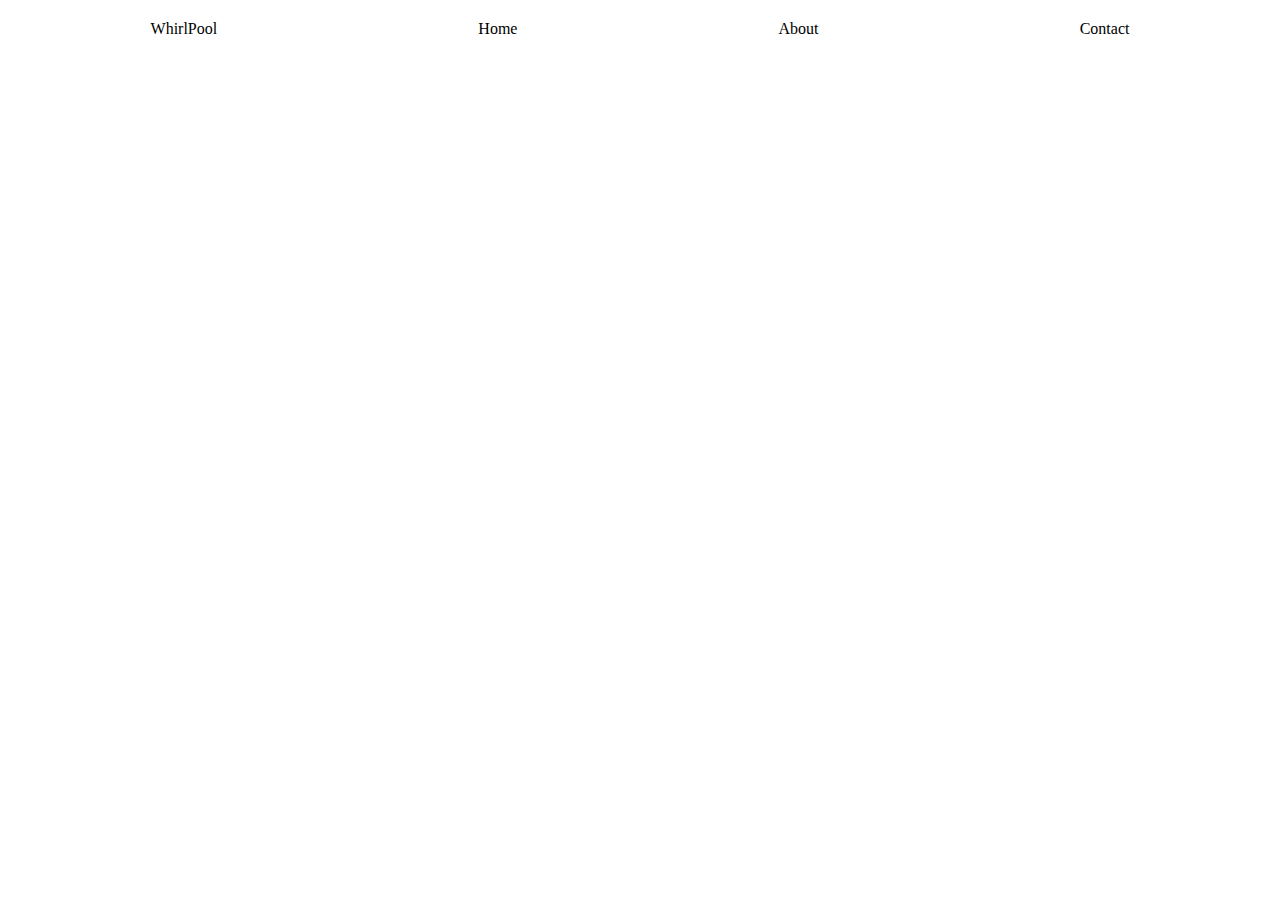
==== Navbar.html @ 56a92512 "Some chnages in Navbar and adding css file" ====
<!DOCTYPE html>
<html lang="en">
<head>
    <meta charset="UTF-8">
    <meta name="viewport" content="width=device-width, initial-scale=1.0">
    <title>Navbar</title>
    <link rel="stylesheet" href="allStyles.css">
</head>
<body>
    <div class="navContainer">
        <ul class="items">
            <li>WhirlPool</li>
            <li>Home</li>
            <li>About</li>
            <li>Contact</li>
        </ul>
    </div>
</body>
</html>
---- allStyles.css ----
*{
    padding: 0;
    margin: 0;
    font-family: 'Times New Roman', Times, serif;
}
.navContainer > .items{
    display: flex;
    justify-content: space-around;
    margin: 20px;

}
li {
    list-style-type: none;
}
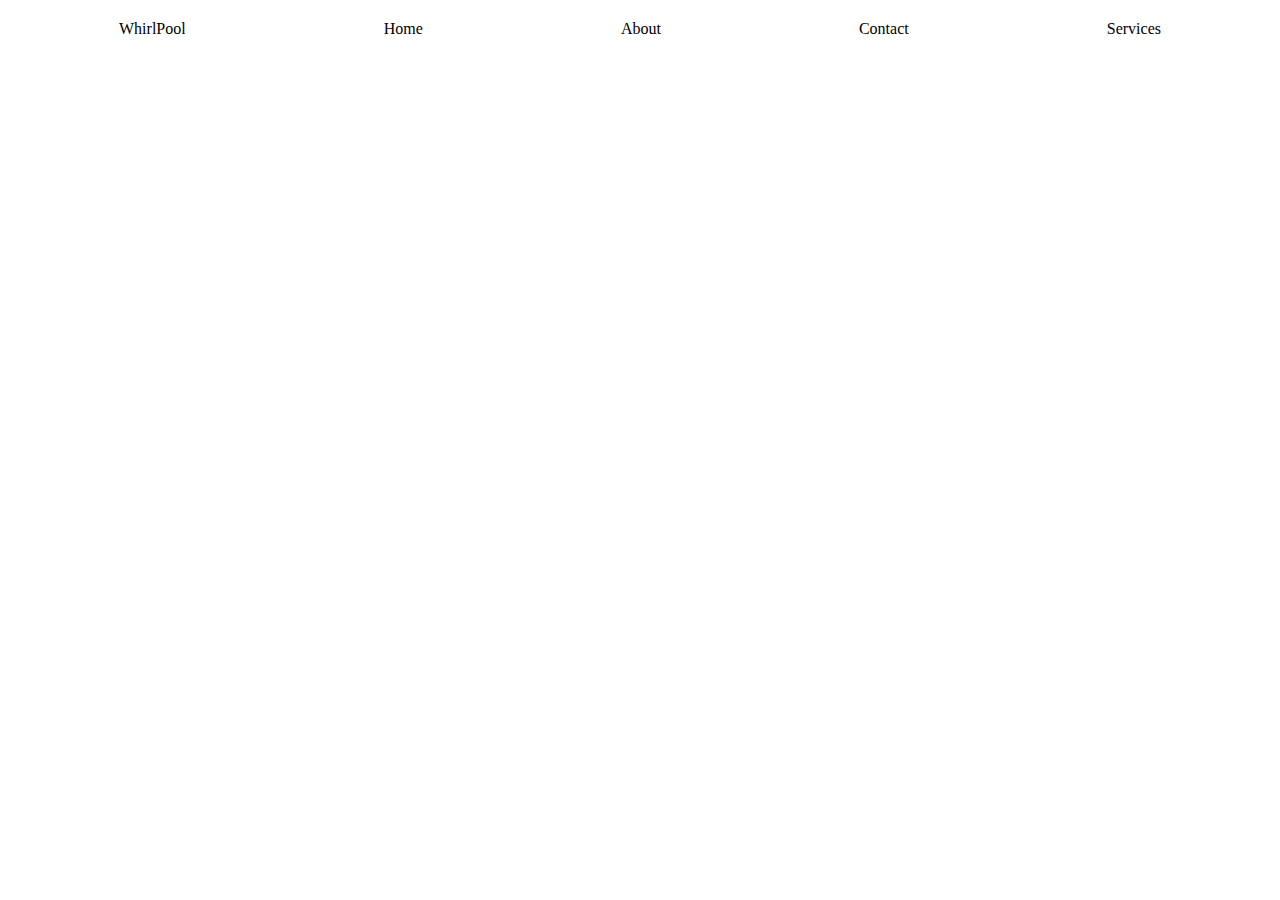
==== commit 53143b2f: "Commiting as main this time" ====
--- a/Navbar.html
+++ b/Navbar.html
@@ -13,6 +13,7 @@
             <li>Home</li>
             <li>About</li>
             <li>Contact</li>
+            <li>Services</li>
         </ul>
     </div>
 </body>
--- a/allStyles.css
+++ b/allStyles.css
@@ -2,13 +2,15 @@
     padding: 0;
     margin: 0;
     font-family: 'Times New Roman', Times, serif;
+    
 }
 .navContainer > .items{
     display: flex;
     justify-content: space-around;
     margin: 20px;
-
+    font-size: 16px;
 }
 li {
     list-style-type: none;
+
 }